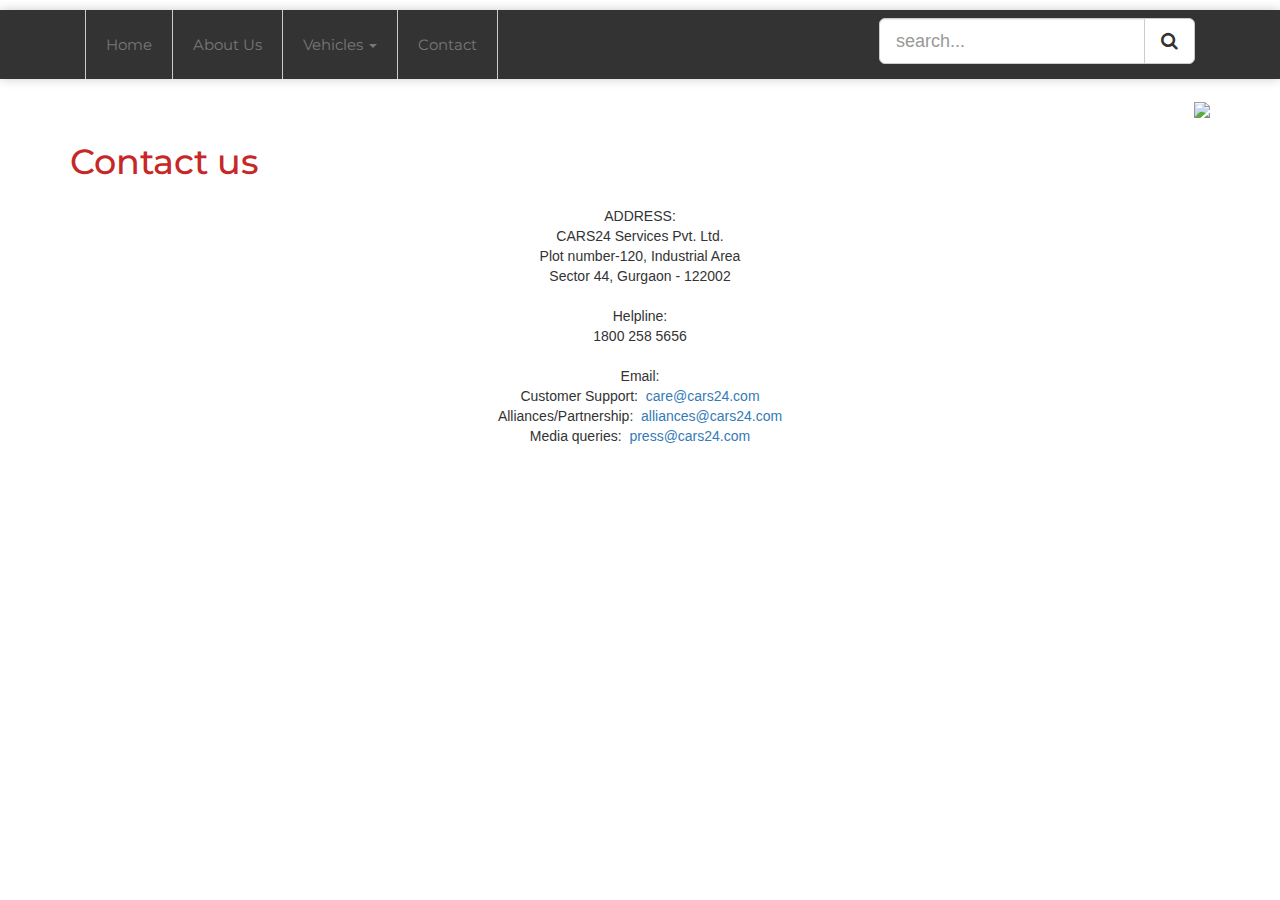
==== index.html @ 934ce93c "first commit" ====
<!DOCTYPE html>
<html>
<head>
	<title>Dang Car House</title>
	<meta charset="utf-8">
	<meta name="description" content="Revenda de carros, novos e usados de alta qualidade">
	<meta name="keywords" content="carros,novos,usados,importados,ivate">
	<meta name="viewport" content="width=device-width,initial-scale=1">

	<!-- Open Graph -->
	<meta property="og:locale" content="pt_BR">
	<meta property="og:title" content="Car Sale - Especialista em Carros Antigos e Relíquias">
	<meta property="og:description" content="Revenda de carros, novos e usados de alta qualidade">
	<meta property="og:image" content="http://pos.professorburnes.com.br/carsale/img/carsale.jpg">
	<meta property="og:image:type" content="image/jpeg">
	<meta property="og:image:width" content="800">
	<meta property="og:image:height" content="315">
	<meta property="og:type" content="website">

	<!-- Twitter Card -->
	<meta name="twitter:card" content="summary">
	<meta name="twitter:url" content="@professorburnes">
	<meta name="twitter:image" content="http://pos.professorburnes.com.br/carsale/img/carsale.jpg">
	<meta name="twitter:title" content="Car Sale - Especialista em Carros Antigos e Relíquias">

	<!-- CSS -->
	<link rel="stylesheet" type="text/css" href="css/bootstrap.min.css">
	<link rel="stylesheet" type="text/css" href="css/font-awesome.min.css">
	<link rel="stylesheet" type="text/css" href="css/style.css">
	<link rel="icon" type="image/png" href="imgs/icone.png">

	<!-- JavaScript -->
	<script type="text/javascript" src="js/jquery-3.1.0.min.js"></script>
	<script type="text/javascript" src="js/bootstrap.min.js"></script>
	<script type="text/javascript" src="js/bootstrap-inputmask.min.js"></script>
	<script type="text/javascript" src="js/jqBootstrapValidation.js"></script>

	<script>
  		$(function () { 
  			$("input,select,textarea").not("[type=submit]").jqBootstrapValidation(); 
  		});
	</script>
<body>
		<nav class="navbar navbar-default">
		<div class="container-fluid container">
			<div class="navbar-header">
				<button type="button" class="navbar-toggle collapsed" data-toggle="collapse" data-target="#menu"
				area-expanded="false">
					<span class="icon-bar"></span>
					<span class="icon-bar"></span>
					<span class="icon-bar"></span>
				</button>
			</div>
			<div class="collapse navbar-collapse" 
			id="menu">
				<ul class="nav navbar-nav">
					<li>
						<a href="index.php">Home</a>
					</li>
					<li>
						<a href="about.html">About Us</a>
					</li>
					<li class="dropdown">
						<a href="#" class="dropdown-toggle" data-toggle="dropdown">
						Vehicles <i class="caret"></i>
						</a>

						<ul class="dropdown-menu">
							<li>
								<a href="nacionais">
								National
								</a>
							</li>
							<li>
								<a href="importados">
								Imported
								</a>
							</li>
						</ul>
					</li>
					<li>
						<a href="contato">Contact</a>
					</li>
				</ul>

				<form name="form1" method="post" action="buscar" class="navbar-form navbar-right">
					<div class="input-group input-group-lg">
						<input type="text" name="busca"
						placeholder="search..."
						class="form-control">
						<span class="input-group-btn">
							<button type="submit"
							class="btn btn-default">
								<i class="fa fa-search"></i>
							</button>
						</span>
					</div>
				</form>
			</div>
		</div>
	</nav>
                        <script type="application/ld+json">
{
  "@context": "http://schema.org",
  "@type": "Organization",
  "url": "https://www.cars24.com",
  "logo": "https://static.cars24.com/cars24/images/cars-logo.png",
  "contactPoint": [{
    "@type": "ContactPoint",
    "telephone": "+9118002585656",
    "contactOption" : "TollFree",
    "areaServed" : "IN",
    "contactType": "customer service"
  }]
}
</script>
<div class="contact-container">
  <div class="banner-bg">
      <div class="banner_img">
	    <div class="container" style="text-align:right;">
		  <img src="https://static.cars24.com/cars24/images/contact_bg1.png"  style="max-width:100%; width:737px;">
		</div>
	  </div>
	  <div class="heading">
	    <div class="container">
           <h1 style="margin: 24px 0 24px 0px;">
		      Contact us
		   </h1>
		</div>
	  </div> 
  </div> 
<div class="clearfix"></div>
</div>
<div class="privacy-main-container" id="privacy">
        <div class="container">
            <div class="col-lg-12 col-md-12 col-sm-12 col-xs-12 text-center contact_Main">
                <span class="contact_Hdr">ADDRESS:</span><br>
                    <span class="contact_Add">CARS24 Services Pvt. Ltd. <br/>
                        Plot number-120, Industrial Area <br>
                        Sector 44, Gurgaon - 122002</span><br><br>
                    <span class="contact_Hdr">Helpline:</span><br>
                    <span class="contactNmbr">1800 258 5656</span><br><br>
                    <span class="contact_Hdr">Email:</span><br>
                    <div>
                    <span class="contact_support">Customer Support:&nbsp;</span>
                    <a href="mailto:care@cars24.com" class="contactemail">care@cars24.com</a>
                    </div>
                    <div>
                    <span class="contact_support">Alliances/Partnership:&nbsp;</span>
                    <a class="contactemail" href="mailto:alliances@cars24.com"> alliances@cars24.com</a>
                    </div>
                    <div>
                    <span class="contact_support">Media queries:&nbsp;</span>
                    <a class="contactemail" href="mailto:press@cars24.com"> press@cars24.com</a>
                    </div>
                </div>
           </div>
    </div>
	
</body>
</html>
---- css/style.css ----
@import 'https://fonts.googleapis.com/css?family=Montserrat|Roboto';
.logo {
  float: left;
  font: 2.5em Montserrat, Tahoma, Verdana;
  color: #ff0000;
  width: 400px;
}
.logo img {
  width: 20%;
}
.logo:hover {
  color: #ff0000;
  text-decoration: none;
}
.info {
  padding-top: 15px;
  float: right;
}
.info span {
  color: #ff0000;
}
.info a {
  color: #cccccc;
  text-decoration: none;
  margin-left: 15px;
}
.info a:hover {
  color: #333333;
}
footer {
  background: #333333;
  width: 100%;
  padding: 10px 0px;
  color: #fff;
  margin-top: 20px;
}
footer img {
  width: 10%;
}
.navbar {
  border-radius: 0px;
  margin-top: 10px;
  background: #333333;
  border: 0px;
  box-shadow: 0px 0px 10px #cccccc;
}
.navbar .container-fluid ul li {
  padding: 10px 5px;
  border-left: 1px solid #cccccc;
}
.navbar .container-fluid ul li a {
  font: 1.1em Montserrat, Tahoma, Verdana;
}
.navbar .container-fluid ul li a:hover {
  color: #cccccc;
  background: #333333;
}
.navbar .container-fluid li:last-child {
  border-right: 1px solid #cccccc;
}
.navbar .container-fluid li:hover,
.navbar .container-fluid li:active,
.navbar .container-fluid li a:active {
  color: #cccccc;
  background: #333333;
}
.navbar .container-fluid .open {
  background: #333333;
}
.navbar .container-fluid .open ul,
.navbar .container-fluid .open ul li,
.navbar .container-fluid .open ul li a,
.navbar .container-fluid .open a:focus,
.navbar .container-fluid .open li {
  color: #cccccc;
  background: #333333;
}
.navbar .container-fluid .open ul li a:hover {
  color: #333333;
  background: #cccccc;
}
.navbar .container-fluid .open li {
  border: 0px;
}
h1,
h2,
h3 {
  color: #c62727;
  font-family: Montserrat, Tahoma, Verdana;
}
h1 {
  font-size: 2.5em;
}
h2 {
  font-size: 1.8em;
}
h3 {
  font-size: 1.5em;
}
.erro {
  font: 1.5em Roboto, Arial;
  text-align: center;
  width: 400px;
}
.btn-danger,
.well {
  border-radius: 0px;
  border: 0px;
}
#banner {
  float: left;
  margin-bottom: 20px;
}
#banner .carousel-caption {
  left: 10%;
  right: 10%;
  bottom: 20%;
  background: rgba(0, 0, 0, 0.4);
  font: 1.8em Montserrat, Tahoma, Verdana;
  color: #FFF;
  text-shadow: 2px 2px 5px #000;
}
#banner .carousel-caption span {
  font-size: 2.5em;
}
.thumbnail h2 {
  height: 50px;
}
.thumbnail p {
  height: 80px;
}
.pb {
  -webkit-filter: grayscale(100%);
  filter: grayscale(100%);
  transition: all 0.5s;
}
.pb:hover {
  -webkit-filter: grayscale(0%);
  filter: grayscale(0%);
}
.blur {
  -webkit-filter: blur(5px);
  filter: blur(5px);
  transition: all 0.5s;
}
.blur:hover {
  -webkit-filter: blur(0px);
  filter: blur(0px);
}
.help-block {
  color: #ff0000;
  font-weight: bold;
}
.help-block ul li {
  list-style: none;
  margin-left: -40px;
}
@media (max-width: 481px) {
  #banner .carousel-caption {
    font-size: 1.1em;
    bottom: 20%;
  }
  #banner .carousel-caption span {
    font-size: 1.5em;
  }
  header .logo,
  header .info {
    width: 100%;
    text-align: center;
  }
  header .info {
    font-size: 1.5em;
  }
  footer span {
    width: 100%;
    text-align: center;
  }
}
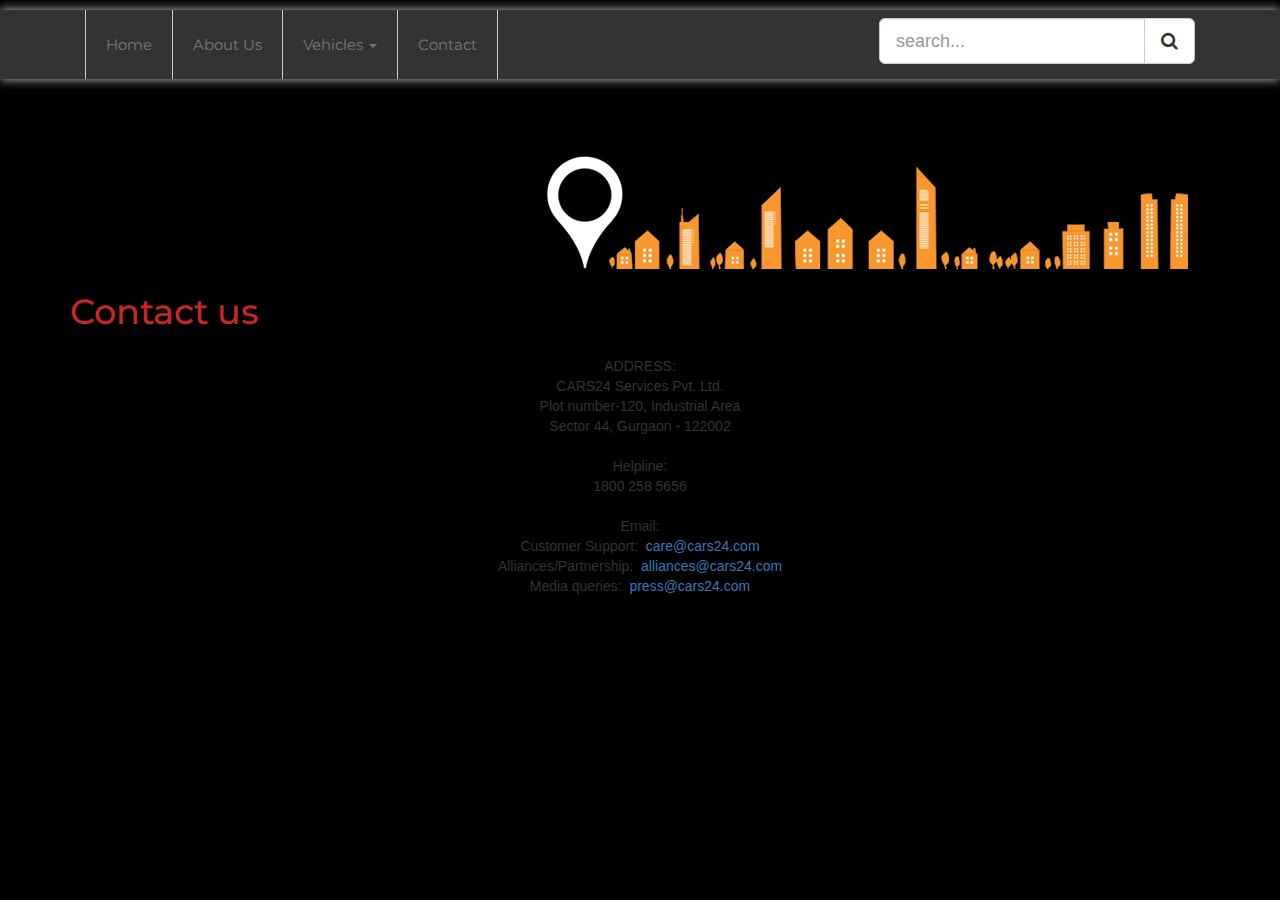
==== commit b25fa838: "second commit" ====
--- a/index.html
+++ b/index.html
@@ -40,7 +40,14 @@
   			$("input,select,textarea").not("[type=submit]").jqBootstrapValidation(); 
   		});
 	</script>
+	<style>
+body {
+    background-color: rgb(0,0,0);
+}
+</style>
+</head>
 <body>
+
 		<nav class="navbar navbar-default">
 		<div class="container-fluid container">
 			<div class="navbar-header">
@@ -99,6 +106,7 @@
 			</div>
 		</div>
 	</nav>
+
                         <script type="application/ld+json">
 {
   "@context": "http://schema.org",
@@ -118,7 +126,7 @@
   <div class="banner-bg">
       <div class="banner_img">
 	    <div class="container" style="text-align:right;">
-		  <img src="https://static.cars24.com/cars24/images/contact_bg1.png"  style="max-width:100%; width:737px;">
+		  <img src="imgs/contact_bg1.png"  style="max-width:100%; width:737px;">
 		</div>
 	  </div>
 	  <div class="heading">
--- a/css/style.css
+++ b/css/style.css
@@ -175,4 +175,5 @@
     width: 100%;
     text-align: center;
   }
+
 }
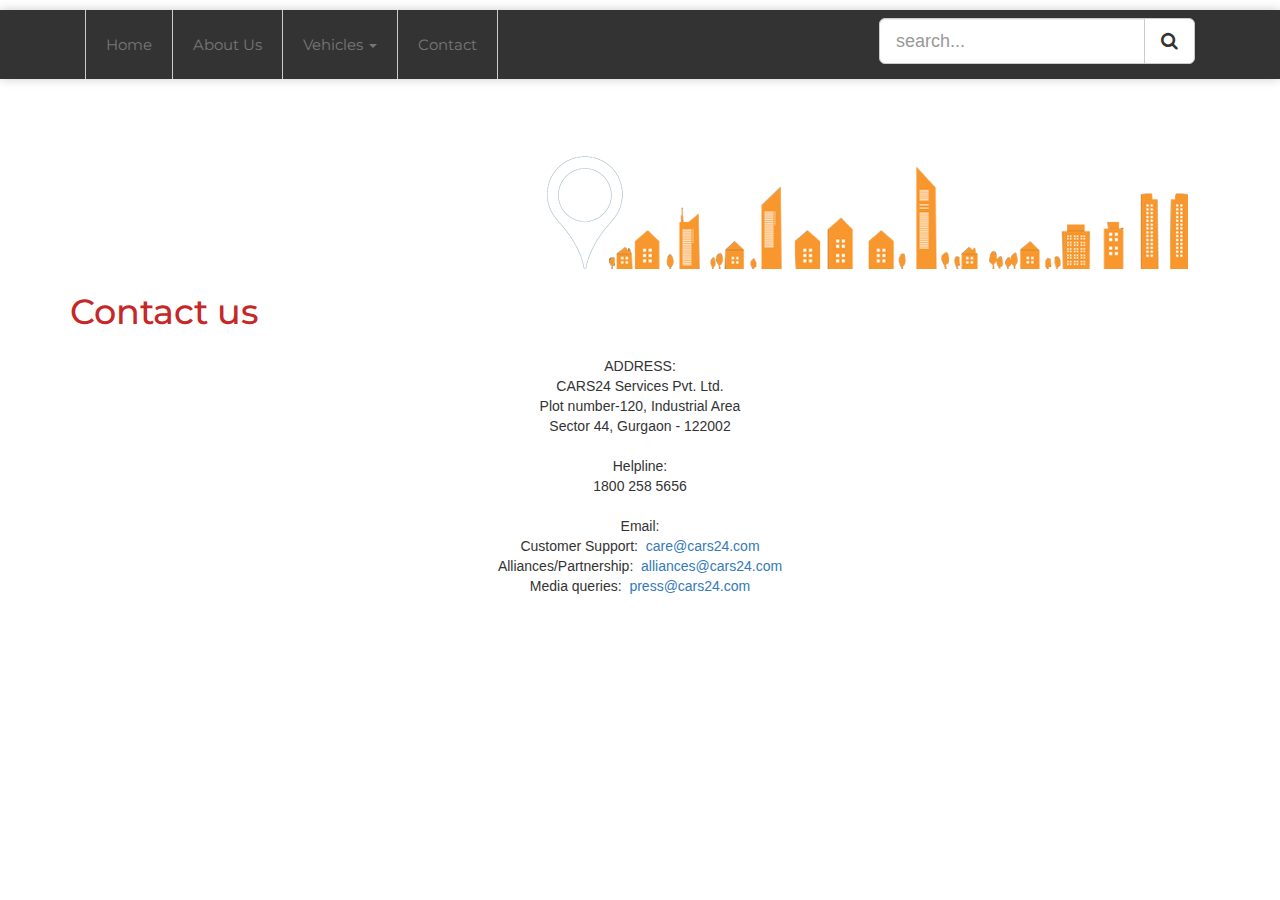
==== commit b816932c: "Update index.html" ====
--- a/index.html
+++ b/index.html
@@ -40,11 +40,7 @@
   			$("input,select,textarea").not("[type=submit]").jqBootstrapValidation(); 
   		});
 	</script>
-	<style>
-body {
-    background-color: rgb(0,0,0);
-}
-</style>
+
 </head>
 <body>
 
